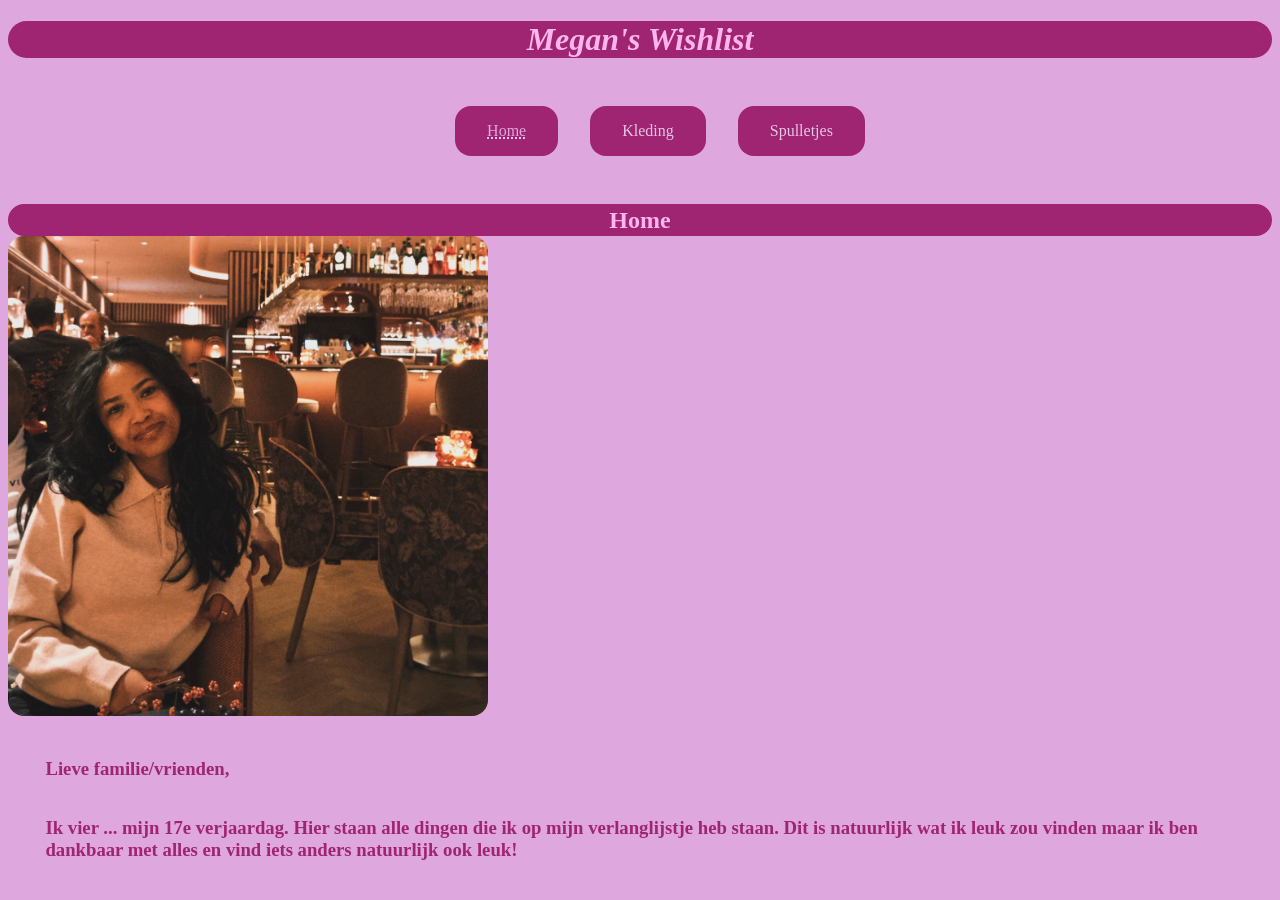
==== index.html @ 7f3787a4 "Add files via upload" ====
<!DOCTYPE html>
<html lang="en">
<head>
    <meta charset="UTF-8">
    <meta name="viewport" content="width=device-width, initial-scale=1.0">
    <title>Megans verlanglijstje 1/2</title>
    <link rel="stylesheet" href="css/style.css">
</head>
<body>
    <header>
        <h1>Megan's Wishlist </h1>
        <nav>
            <ul>
                <li><a class="nee" href="index.html">Home</a></li>
                <li><a href="pagina2.html">Kleding</a></li>
                <li><a href="pagina3.html">Spulletjes</a></li>
            </ul>
        </nav>
    </header>

    <main>
        <h2>Home</h2>
        <img src="images/8578533A-EEF3-43F6-A9F1-B8C33C71B9D0.jpg" alt="">
       <h3>Lieve familie/vrienden,</h3>
       <h3>Ik vier ... mijn 17e verjaardag. Hier staan alle dingen die ik op mijn verlanglijstje heb staan. Dit is natuurlijk wat ik leuk zou vinden maar ik ben dankbaar met alles en vind iets anders natuurlijk ook leuk!</h3>
    </main>

    <footer>

    </footer>
</body>
</html>
---- css/style.css ----
* {
    border-radius: 1em;
}
body {
    background-color: rgb(222, 167, 221);
}
h1 {
    font-style: italic;
    font-family: cursive;
    background-color: rgb(159, 36, 114);
    color: rgb(255, 181, 238);
    text-align: center;
}
li {
    text-decoration: none;
    list-style: none;
}

h2 {
    padding: 0.1em ;
    color: rgb(255, 181, 238);
    margin: 0%;
    background-color:  rgb(159, 36, 114);
    font-style: inherit;
    text-align: center;
    
  
}
a {
    padding: 1em;
    background-color:  rgb(159, 36, 114);
    color: rgb(255, 0, 221);
    width: 100%;
}
a:hover {
   
    transition: ease 250ms;
    color:  rgb(255, 181, 238) ;
}
li {
    margin: 1em;
    padding: 1em;
    background-color: rgb(159, 36, 114)
}

.ja {
    color: black;
}
li:hover {
color: black;
transition: ease 250ms;
}
h3 {
    margin: 2em;
    color:  rgb(159, 36, 114);
}

nav ul {
display: flex;
justify-content: center;
margin: 2em;

}
nav ul li a:hover {
    padding: 0.5em;
    background-color: rgb(159, 36, 114);
}

nav ul{ 
    display: flex;
}


main a:active {
    color:rgb(159, 36, 114);
}

.nee {
  color: rgb(222, 167, 221);
  text-decoration: underline;
  text-decoration-style: dotted;
  text-decoration-color: rgb(244, 242, 248);
}
nav a {
    text-decoration: none;
    color: rgb(229, 199, 228);
}

img {
    width: 30em;

}
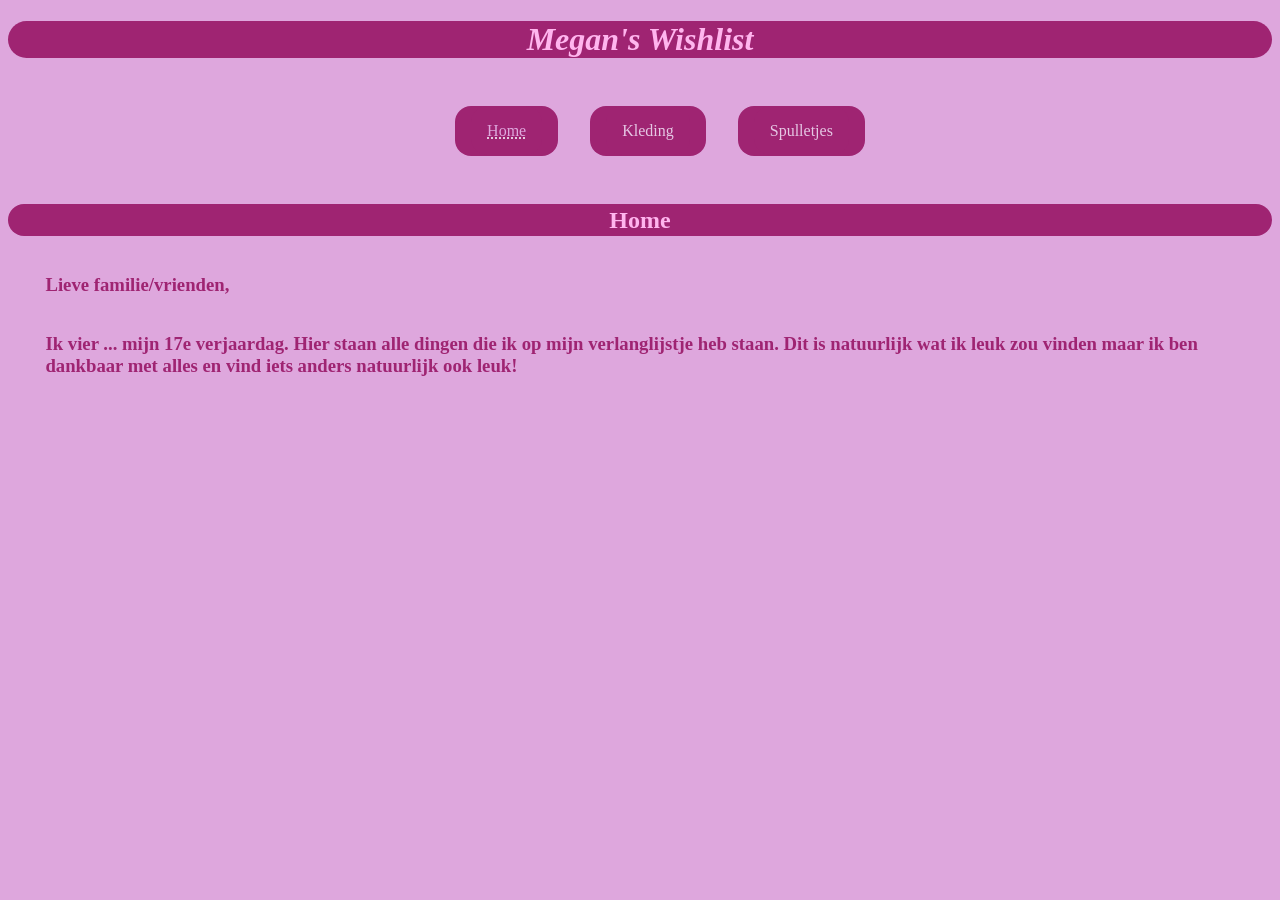
==== commit 771bc145: "Add files via upload" ====
--- a/index.html
+++ b/index.html
@@ -20,7 +20,7 @@
 
     <main>
         <h2>Home</h2>
-        <img src="images/8578533A-EEF3-43F6-A9F1-B8C33C71B9D0.jpg" alt="">
+        
        <h3>Lieve familie/vrienden,</h3>
        <h3>Ik vier ... mijn 17e verjaardag. Hier staan alle dingen die ik op mijn verlanglijstje heb staan. Dit is natuurlijk wat ik leuk zou vinden maar ik ben dankbaar met alles en vind iets anders natuurlijk ook leuk!</h3>
     </main>
